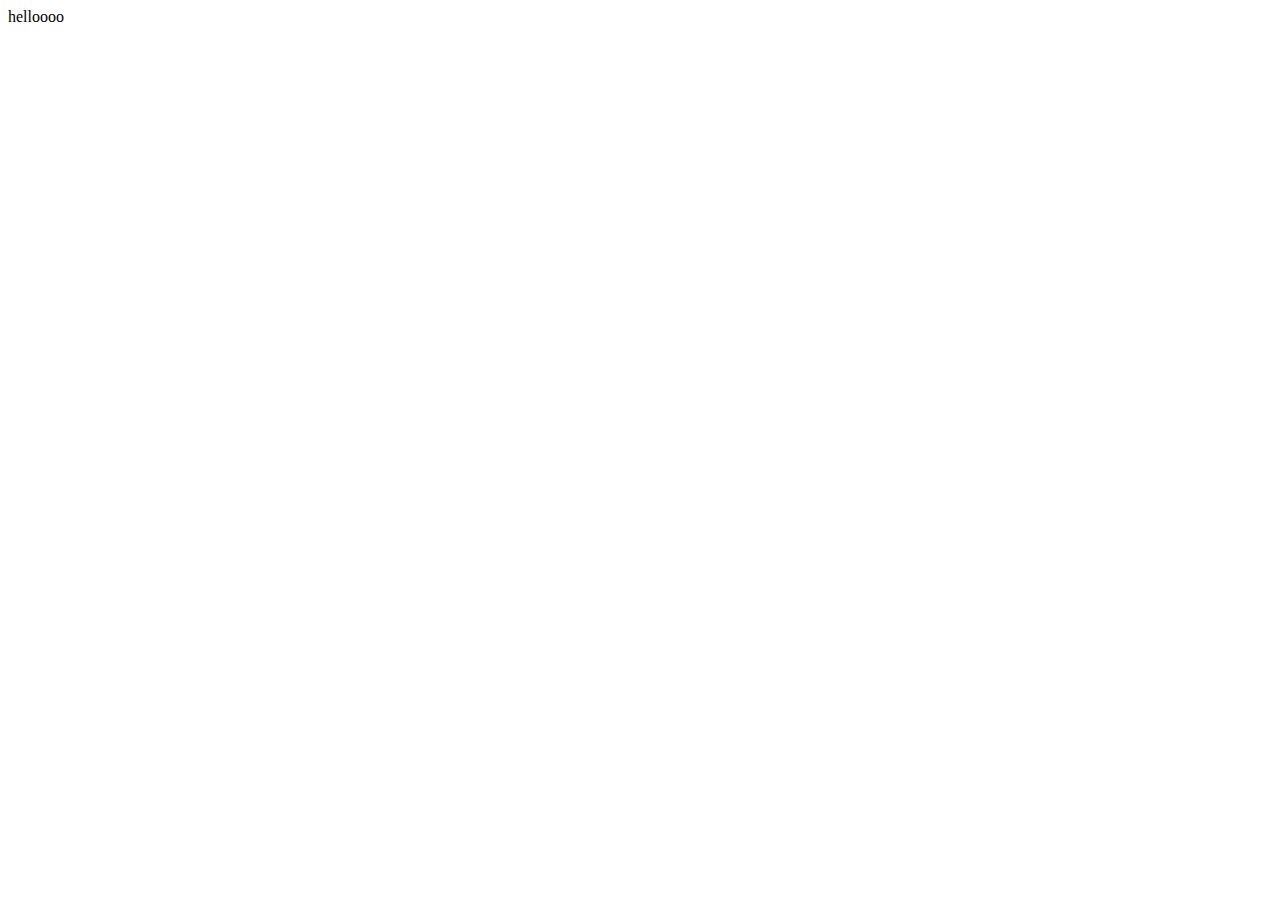
==== index.html @ 46800bd8 "initial commit" ====
<!DOCTYPE html>
<html lang="en">
<head>
  <meta charset="UTF-8">
  <meta name="viewport" content="width=device-width, initial-scale=1.0">
  <title>Document</title>
</head>
<body>
  helloooo
</body>
</html>
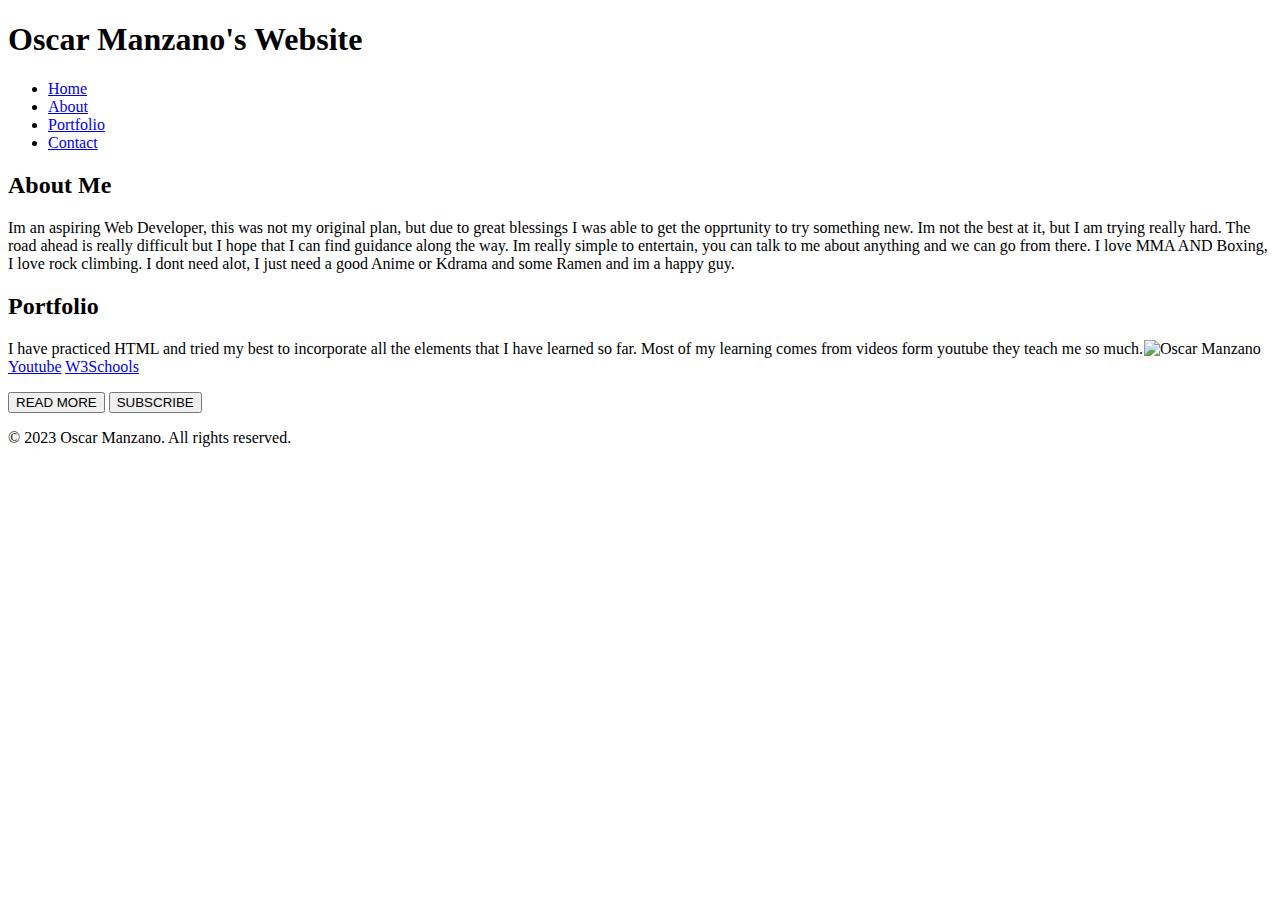
==== commit 96068c58: "updated html" ====
--- a/index.html
+++ b/index.html
@@ -1,11 +1,51 @@
 <!DOCTYPE html>
 <html lang="en">
 <head>
+    <link rel="icon" href="favicon (4).ico" type="image/x-icon">
   <meta charset="UTF-8">
   <meta name="viewport" content="width=device-width, initial-scale=1.0">
-  <title>Document</title>
+  <link rel="stylesheet" href="style.css">
+  <title>Your Personal Website</title>
 </head>
 <body>
-  helloooo
+  <header>
+    <h1> Oscar Manzano's Website</h1>
+    <nav>
+      <ul>
+        <li><a href="#">Home</a></li>
+        <li><a href="#">About</a></li>
+        <li><a href="#">Portfolio</a></li>
+        <li><a href="#">Contact</a></li>
+      </ul>
+    </nav>
+  </header>
+  
+  <main>
+    <section class="about">
+      <h2>About Me</h2>
+      <p>Im an aspiring Web Developer, this was not my original plan, but due to great blessings I was able to get the opprtunity to try something new. Im not the best at it, but I am trying really hard. The road ahead is really difficult but I hope that I can find guidance along the way. Im really simple to entertain, you can talk to me about anything and we can go from there. I love MMA AND Boxing, I love rock climbing. I dont need alot, I just need a good Anime or Kdrama and some Ramen and im a happy guy.</p>
+    </section>
+    
+    <section class="portfolio">
+      <h2>Portfolio</h2>
+      <div class="portfolio-item">
+        <img src="project1.jpg"  width="128" height="120" align="right" alt="Oscar Manzano">
+        <p>I have practiced HTML and tried my best to incorporate all the elements that I have learned so far. Most of my learning comes from videos form youtube they teach me so much.   <a href="https://www.youtube.com/">Youtube</a>
+            <a href="https://www.w3schools.com/">W3Schools</a>
+
+       <div class="Primary__buttons">
+          <button class="read-more-btn">READ MORE</button>
+          <button class="subscribe-now-btn">SUBSCRIBE</button>
+        </div>
+
+    
+
+          
+    </section>
+  </main>
+  
+  <footer>
+    <p>&copy; 2023 Oscar Manzano. All rights reserved.</p>
+  </footer>
 </body>
-</html>+</html>
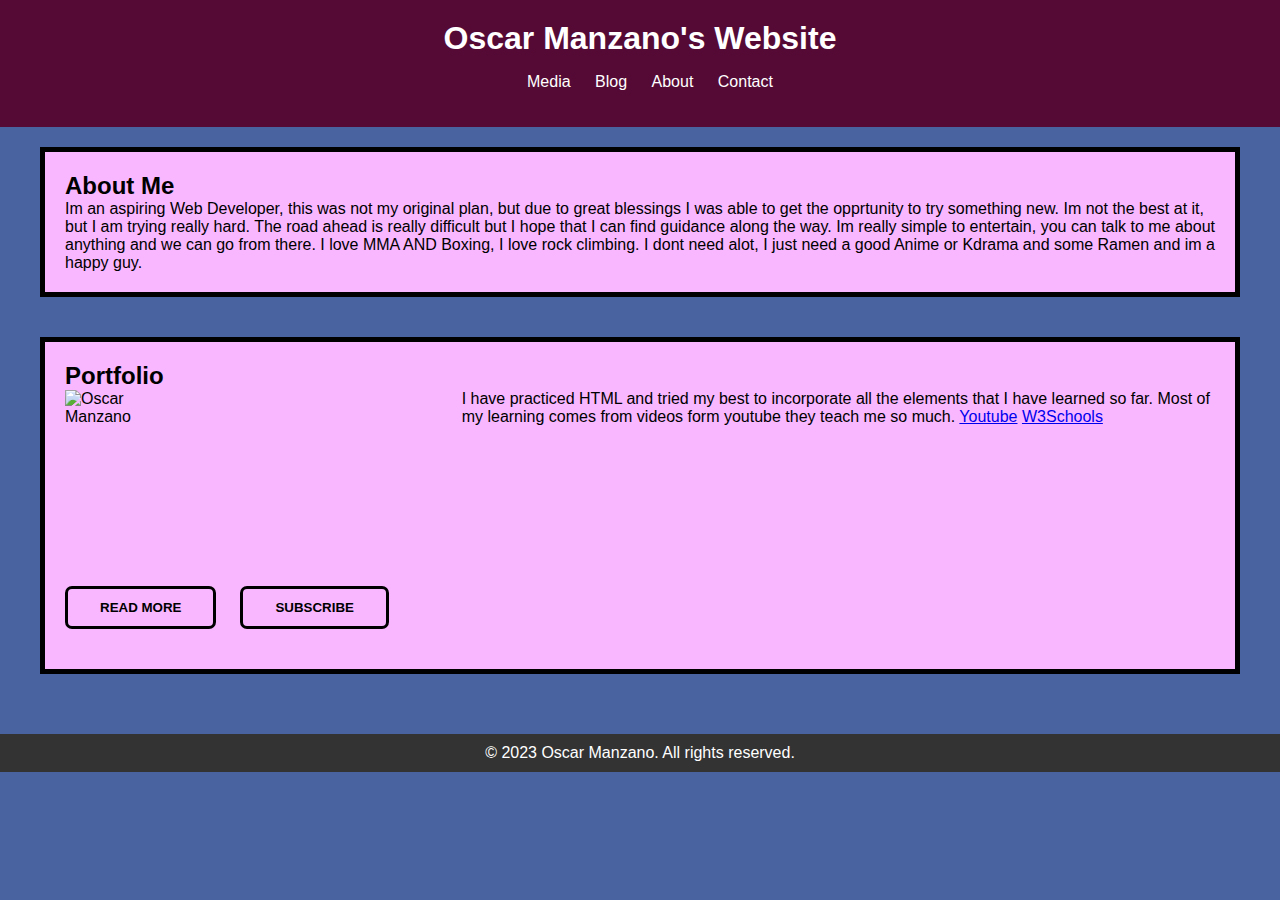
==== commit 4f3ca374: "add blog-us.html" ====
--- a/index.html
+++ b/index.html
@@ -1,51 +1,46 @@
 <!DOCTYPE html>
 <html lang="en">
+
 <head>
-    <link rel="icon" href="favicon (4).ico" type="image/x-icon">
+  <link rel="icon" href="favicon (4).ico" type="image/x-icon">
   <meta charset="UTF-8">
   <meta name="viewport" content="width=device-width, initial-scale=1.0">
   <link rel="stylesheet" href="style.css">
   <title>Your Personal Website</title>
 </head>
+
 <body>
   <header>
     <h1> Oscar Manzano's Website</h1>
     <nav>
       <ul>
-        <li><a href="#">Home</a></li>
-        <li><a href="#">About</a></li>
-        <li><a href="#">Portfolio</a></li>
-        <li><a href="#">Contact</a></li>
+        <li><a href="media/selfie.jpg">Media</a></li>
+        <li><a href="blog-us.html">Blog</a></li>
+        <li><a href="about-us.html">About</a></li>
+        <li><a href="contact-us.html">Contact</a></li>
       </ul>
     </nav>
   </header>
-  
   <main>
     <section class="about">
       <h2>About Me</h2>
       <p>Im an aspiring Web Developer, this was not my original plan, but due to great blessings I was able to get the opprtunity to try something new. Im not the best at it, but I am trying really hard. The road ahead is really difficult but I hope that I can find guidance along the way. Im really simple to entertain, you can talk to me about anything and we can go from there. I love MMA AND Boxing, I love rock climbing. I dont need alot, I just need a good Anime or Kdrama and some Ramen and im a happy guy.</p>
     </section>
-    
     <section class="portfolio">
       <h2>Portfolio</h2>
       <div class="portfolio-item">
-        <img src="project1.jpg"  width="128" height="120" align="right" alt="Oscar Manzano">
-        <p>I have practiced HTML and tried my best to incorporate all the elements that I have learned so far. Most of my learning comes from videos form youtube they teach me so much.   <a href="https://www.youtube.com/">Youtube</a>
-            <a href="https://www.w3schools.com/">W3Schools</a>
-
-       <div class="Primary__buttons">
+        <img src="selfie.jpg" width="128" height="120" align="right" alt="Oscar Manzano">
+        <p>I have practiced HTML and tried my best to incorporate all the elements that I have learned so far. Most of my learning comes from videos form youtube they teach me so much. <a href="https://www.youtube.com/">Youtube</a>
+          <a href="https://www.w3schools.com/">W3Schools</a>
+        <div class="Primary__buttons">
           <button class="read-more-btn">READ MORE</button>
           <button class="subscribe-now-btn">SUBSCRIBE</button>
         </div>
-
-    
-
-          
     </section>
   </main>
-  
   <footer>
     <p>&copy; 2023 Oscar Manzano. All rights reserved.</p>
   </footer>
 </body>
-</html>
+
+</html>--- a/style.css
+++ b/style.css
@@ -0,0 +1,127 @@
+/* Reset some default browser styles */
+body, h1, h2, p {
+  margin: 0;
+  padding: 0;
+}
+
+/* Body styling */
+body {
+  font-family: Arial, sans-serif;
+  background-color: #4863A0;
+}
+
+/* Min-width approach*/
+h1 {
+  font size: 3rem;
+
+  @media (min-width: 43.75em){ // 700px
+    font-size: 4.5rem;
+}
+
+ @media (min-width: 62em){// 992px
+  font-size: 5rem;
+}
+
+  @media (min-width: 87em){// 1392px
+    font-size: 6.5rem;
+  }
+ 
+}
+
+/* Header styling */
+header {
+  background-color: #550A35;
+  color: white;
+  padding: 20px;
+  text-align: center;
+}
+
+nav ul {
+  list-style: none;
+}
+
+nav li {
+  display: inline;
+  margin-right: 20px;
+}
+
+nav a {
+  color: white;
+  text-decoration: none;
+}
+
+/* Main content styling */
+main {
+  max-width: 1200px;
+  margin: 0 auto;
+  padding: 20px;
+}
+
+.about, .portfolio {
+  margin-bottom: 40px;
+  padding: 20px;
+  background-color: #F9B7FF;
+  border: 5px solid black;
+}
+
+/* Portfolio item styling */
+.portfolio-item {
+  display: grid;
+  grid-template-columns: 1fr 2fr;
+  gap: 20px;
+  margin-bottom: 20px;
+}
+
+.portfolio-item img {
+  max-width: 100%;
+}
+
+.Primary__buttons {
+  margin-top: 3.5rem;
+  display: flex;
+  gap: 1.5rem;
+}
+
+.Primary__buttons > button {
+  padding: 0.7rem 2rem;
+  border-radius: 7px;
+  border: none;
+  cursor: pointer;
+}
+
+.Primary__buttons > .read-more-btn {
+  background: transparent;
+  border: 3px solid black;
+  color: black;
+  font-weight: 600;
+  transition: all 300ms ease-in-out;
+}
+
+.Primary__buttons > .read-more-btn:hover {
+  transform: scale(1.07);
+  font-weight: 600;
+  transition: all 300ms ease-in-out;
+}
+
+.Primary__buttons > .subscribe-now-btn {
+  background: transparent;
+  border: 3px solid black;
+  font-weight: 600;
+  color: black;
+  transition: all 300ms ease-in-out;
+}
+
+.Primary__buttons > .subscribe-now-btn:hover {
+  transform: scale(1.07);
+  transition: all 300ms ease-in-out;
+}
+
+
+
+/* Footer styling */
+footer {
+  text-align: center;
+  padding: 10px;
+  background-color: #333;
+  color: white;
+}
